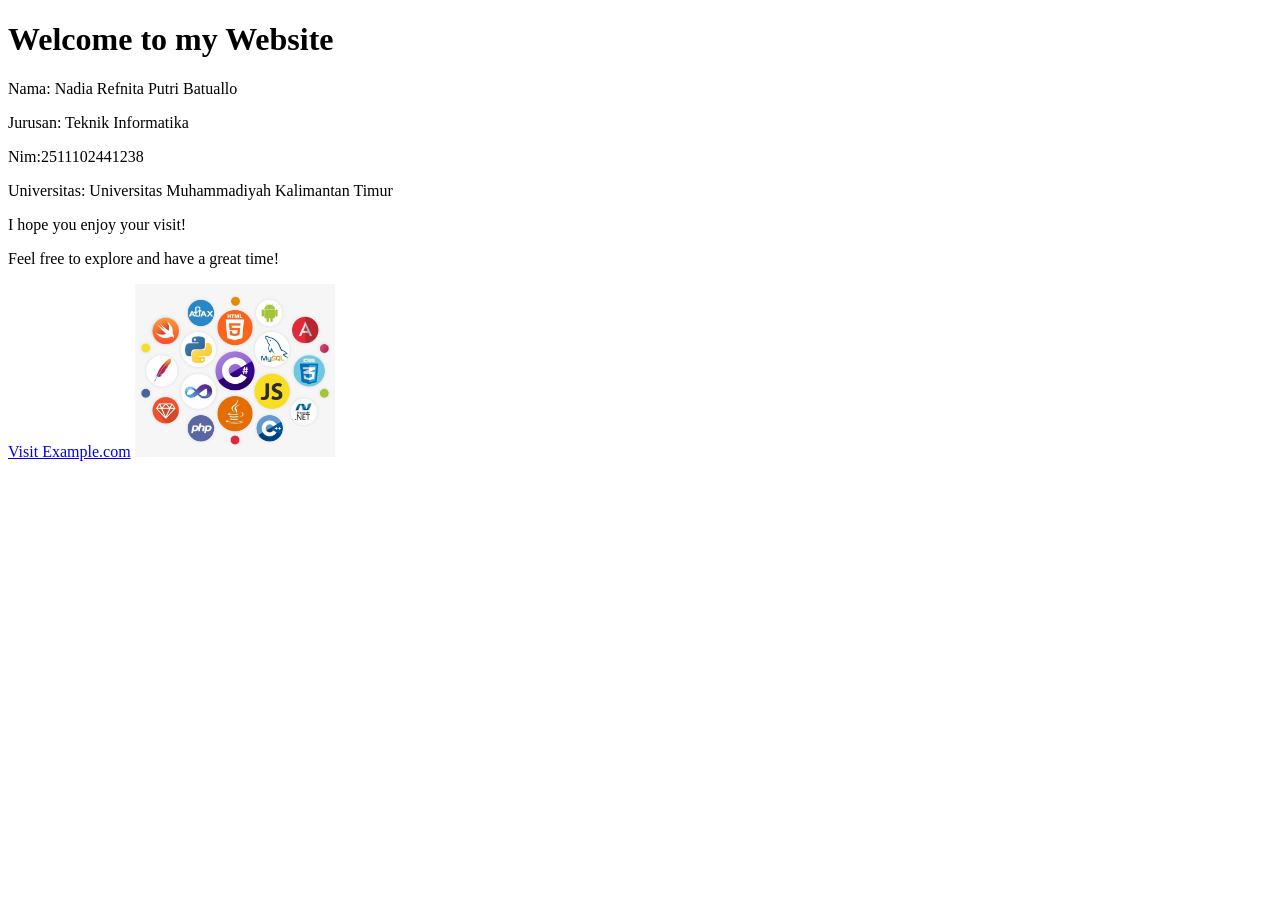
==== index.html @ 4a8a74a0 "pemograman_web" ====
<!DOCTYPE html>
<html lang="en">
<head>
    <meta charset="UTF-8">
    <meta name="viewport" content="width=device-width, initial-scale=1.0">
    <title>Document</title>
</head>
<body>

    <h1>Welcome to my Website</h1>
    <p>Nama: Nadia Refnita Putri Batuallo</p>
    <p>Jurusan: Teknik Informatika</p>
    <p>Nim:2511102441238</p>
    <p>Universitas: Universitas Muhammadiyah Kalimantan Timur</p>
    <p>I hope you enjoy your visit!</p>
    <p>Feel free to explore and have a great time!</p>
    <a href="https://www.instagram.com/nddna._/">Visit Example.com</a>
    <img src="logo_pemograman.jpg" alt="Logo" width="200">


</body>
</html>
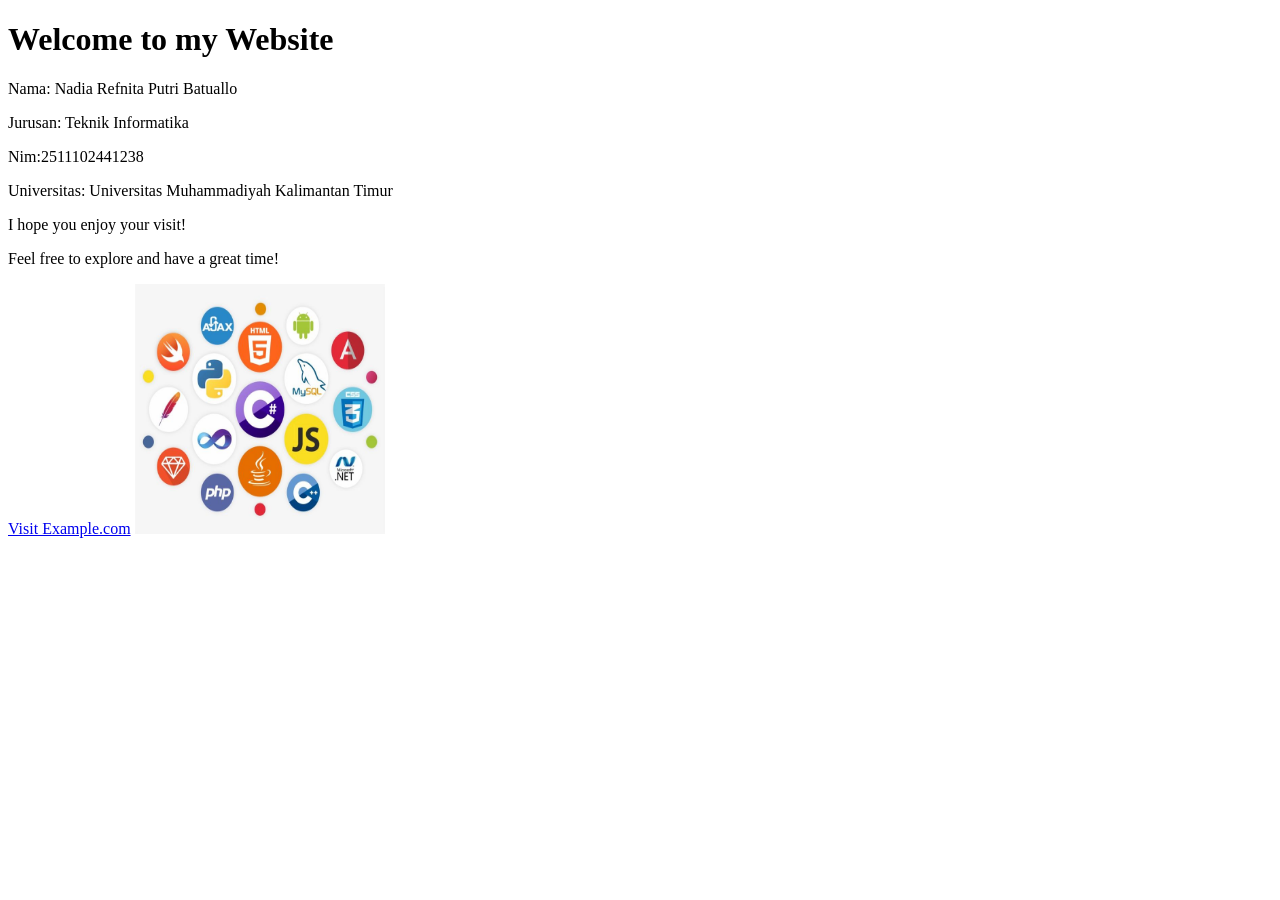
==== commit 427625b9: "Menambahkan semua file pembelajaran web" ====
--- a/index.html
+++ b/index.html
@@ -15,7 +15,7 @@
     <p>I hope you enjoy your visit!</p>
     <p>Feel free to explore and have a great time!</p>
     <a href="https://www.instagram.com/nddna._/">Visit Example.com</a>
-    <img src="logo_pemograman.jpg" alt="Logo" width="200">
+    <img src="logo_pemograman.jpg" alt="Logo"  width="250px" height="250px">
 
 
 </body>
